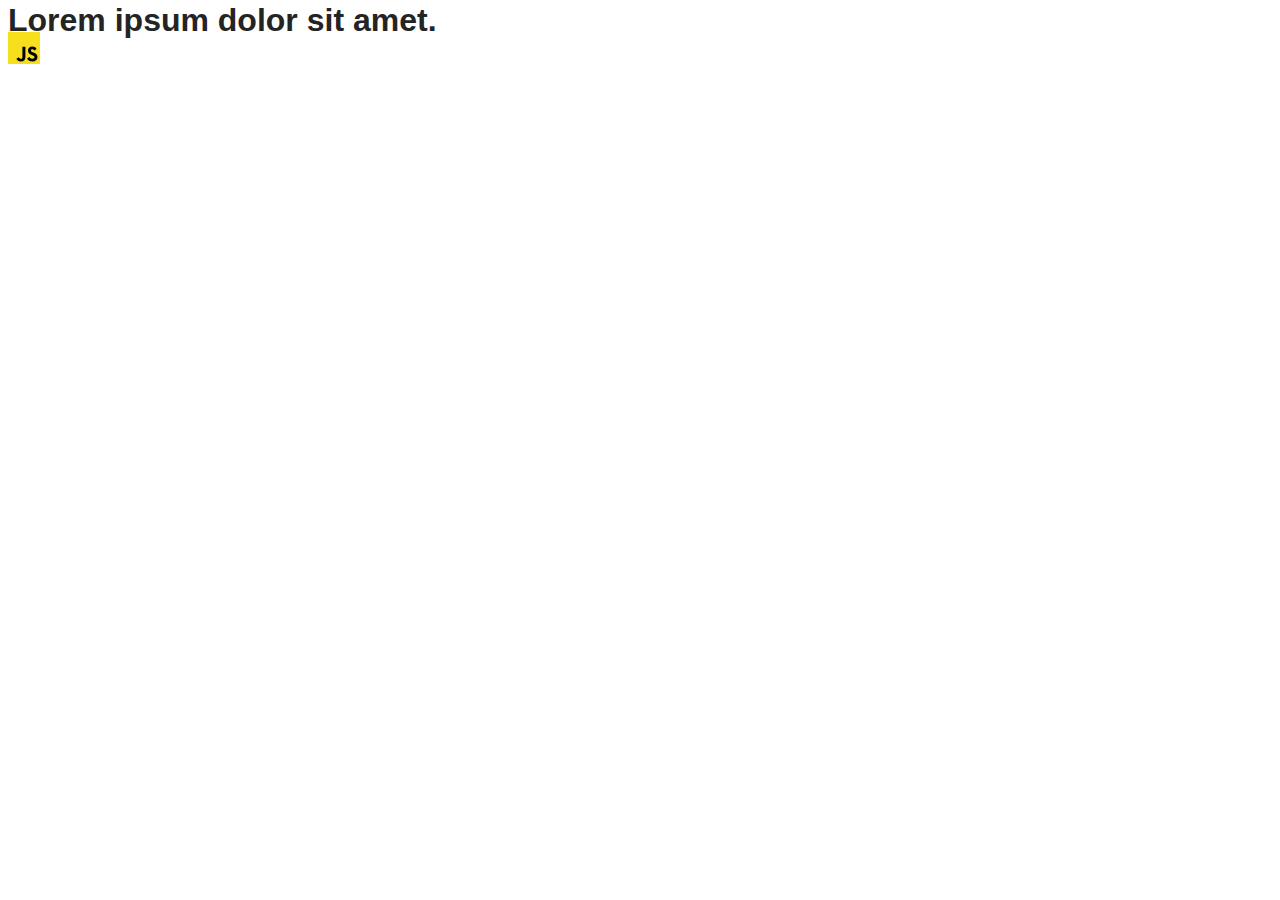
==== src/index.html @ 2de6da2f "Initial commit" ====
<!DOCTYPE html>
<html lang="en">
  <head>
    <meta charset="UTF-8" />
    <link rel="icon" type="image/svg+xml" href="/favicon.svg" />
    <meta name="viewport" content="width=device-width, initial-scale=1.0" />
    <title>Vanilla App Template</title>
    <link rel="stylesheet" href="./css/styles.css" />
  </head>
  <body>
    <load ="partials/header.html" />

    <section>
      <h1>Lorem ipsum dolor sit amet.</h1>
      <!-- Path to images as from index.html file -->
      <img src="./img/javascript.svg" alt="" />
    </section>

    <!-- Loads the specified .html file -->
    <load ="partials/vite-promo.html" />

    <script type="module" src="./main.js"></script>
  </body>
</html>
---- src/css/styles.css ----
/**
  |============================
  | include css partials with
  | default @import url()
  |============================
*/
@import url('./reset.css');
@import url('./vite-promo.css');
@import url('./header.css');

:root {
  font-family: Inter, Avenir, Helvetica, Arial, sans-serif;
  font-size: 16px;
  line-height: 24px;
  font-weight: 400;

  color: #242424;
  background-color: rgba(255, 255, 255, 0.87);

  font-synthesis: none;
  text-rendering: optimizeLegibility;
  -webkit-font-smoothing: antialiased;
  -moz-osx-font-smoothing: grayscale;
  -webkit-text-size-adjust: 100%;
}
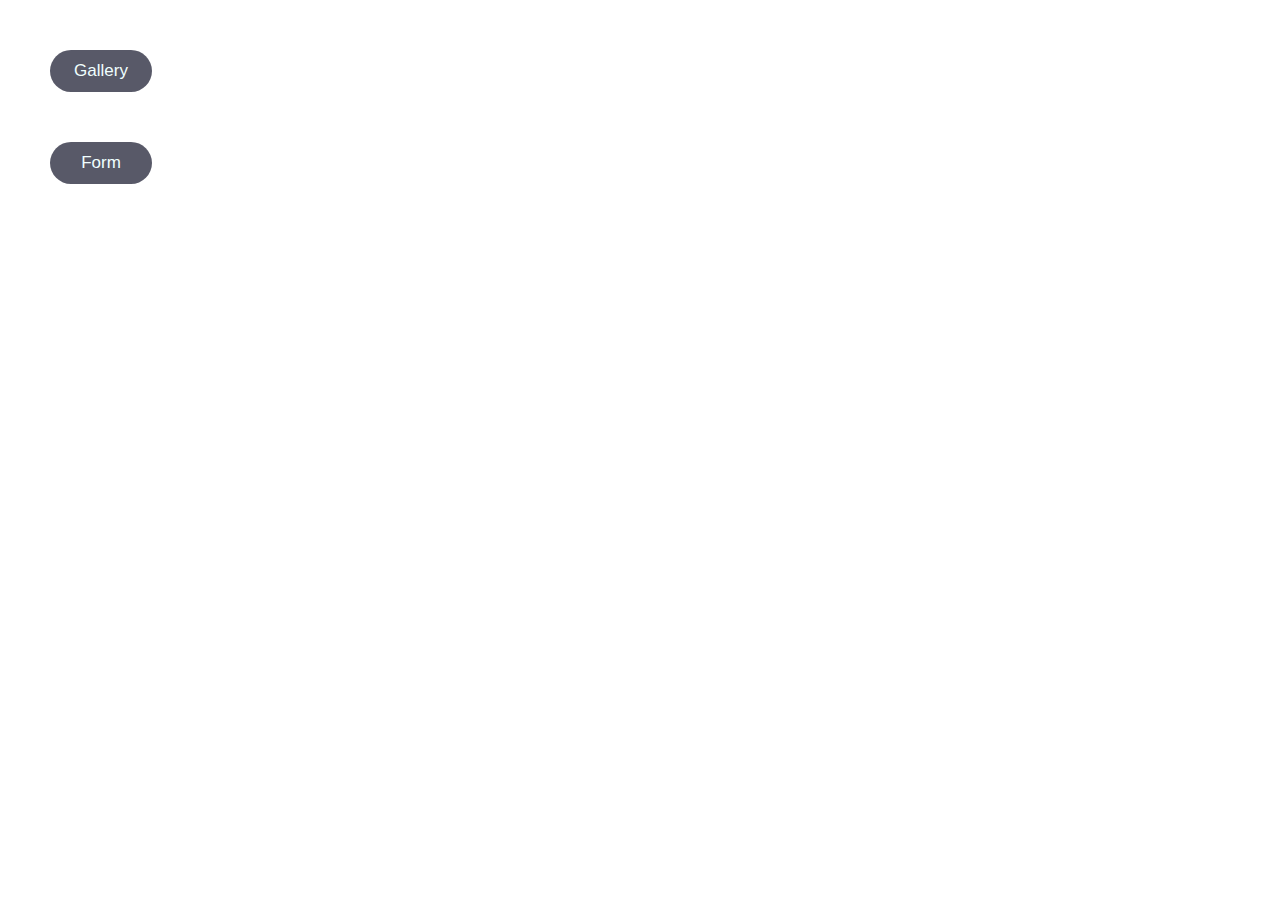
==== commit f4a50264: "fix" ====
--- a/src/index.html
+++ b/src/index.html
@@ -2,23 +2,14 @@
 <html lang="en">
   <head>
     <meta charset="UTF-8" />
-    <link rel="icon" type="image/svg+xml" href="/favicon.svg" />
+    <link rel="icon" type="image/svg+xml" href="./img/javascript.svg" />
     <meta name="viewport" content="width=device-width, initial-scale=1.0" />
-    <title>Vanilla App Template</title>
+    <title>goit-js-hw-10</title>
+
     <link rel="stylesheet" href="./css/styles.css" />
   </head>
   <body>
-    <load ="partials/header.html" />
-
-    <section>
-      <h1>Lorem ipsum dolor sit amet.</h1>
-      <!-- Path to images as from index.html file -->
-      <img src="./img/javascript.svg" alt="" />
-    </section>
-
-    <!-- Loads the specified .html file -->
-    <load ="partials/vite-promo.html" />
-
-    <script type="module" src="./main.js"></script>
+    <p><a href="1-timer.html">Gallery</a></p>
+    <p><a href="2-snackbar.html">Form</a></p>
   </body>
 </html>
--- a/src/css/styles.css
+++ b/src/css/styles.css
@@ -1,15 +1,14 @@
-/**
-  |============================
-  | include css partials with
-  | default @import url()
-  |============================
-*/
+/*--------------------------------------------------------*/
 @import url('./reset.css');
-@import url('./vite-promo.css');
-@import url('./header.css');
+@import url('./1-timer.css');
+@import url('./2-snackbar.css');
+/*--------------------------------------------------------*/
 
 :root {
-  font-family: Inter, Avenir, Helvetica, Arial, sans-serif;
+  margin: 20px;
+  font-family: Montserrat, sans-serif;
+  -webkit-font-smoothing: antialiased;
+  -moz-osx-font-smoothing: grayscale;
   font-size: 16px;
   line-height: 24px;
   font-weight: 400;
@@ -23,3 +22,34 @@
   -moz-osx-font-smoothing: grayscale;
   -webkit-text-size-adjust: 100%;
 }
+
+/*----------------------------Other----------------------------*/
+
+p {
+  margin-bottom: 25px;
+  margin: 30px 0px 50px 30px;
+}
+p > a {
+  font-size: 17px;
+  color: azure;
+  background-color: rgba(46, 47, 66, 0.8);
+  width: 100px;
+  height: 40px;
+  border-radius: 50px;
+  display: flex;
+  justify-content: center;
+  align-items: center;
+  border: 1px solid transparent;
+}
+p > a:hover {
+  background-color: rgba(46, 47, 66, 0.8);
+  transform: translate(0, -1px);
+  box-shadow: 0 1.5px 2px rgba(13, 13, 13, 0.5);
+  border: 1px solid #fff;
+  text-decoration: none;
+}
+p > a:active {
+  transform: translate(0, 1px);
+  background-color: #8c8c8c;
+  box-shadow: none;
+}
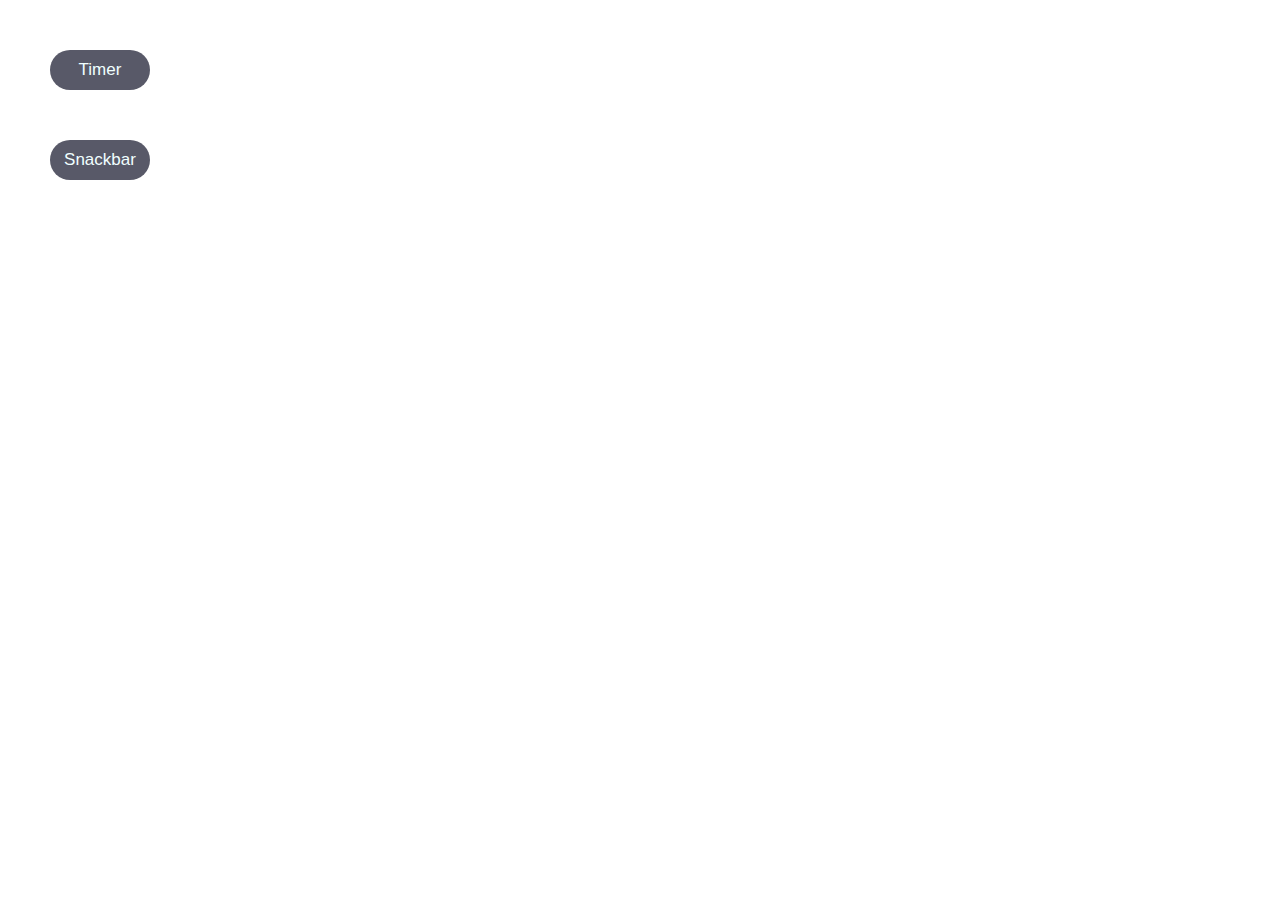
==== commit d186785b: "fix" ====
--- a/src/index.html
+++ b/src/index.html
@@ -9,7 +9,7 @@
     <link rel="stylesheet" href="./css/styles.css" />
   </head>
   <body>
-    <p><a href="1-timer.html">Gallery</a></p>
-    <p><a href="2-snackbar.html">Form</a></p>
+    <p><a href="1-timer.html">Timer</a></p>
+    <p><a href="2-snackbar.html">Snackbar</a></p>
   </body>
 </html>
